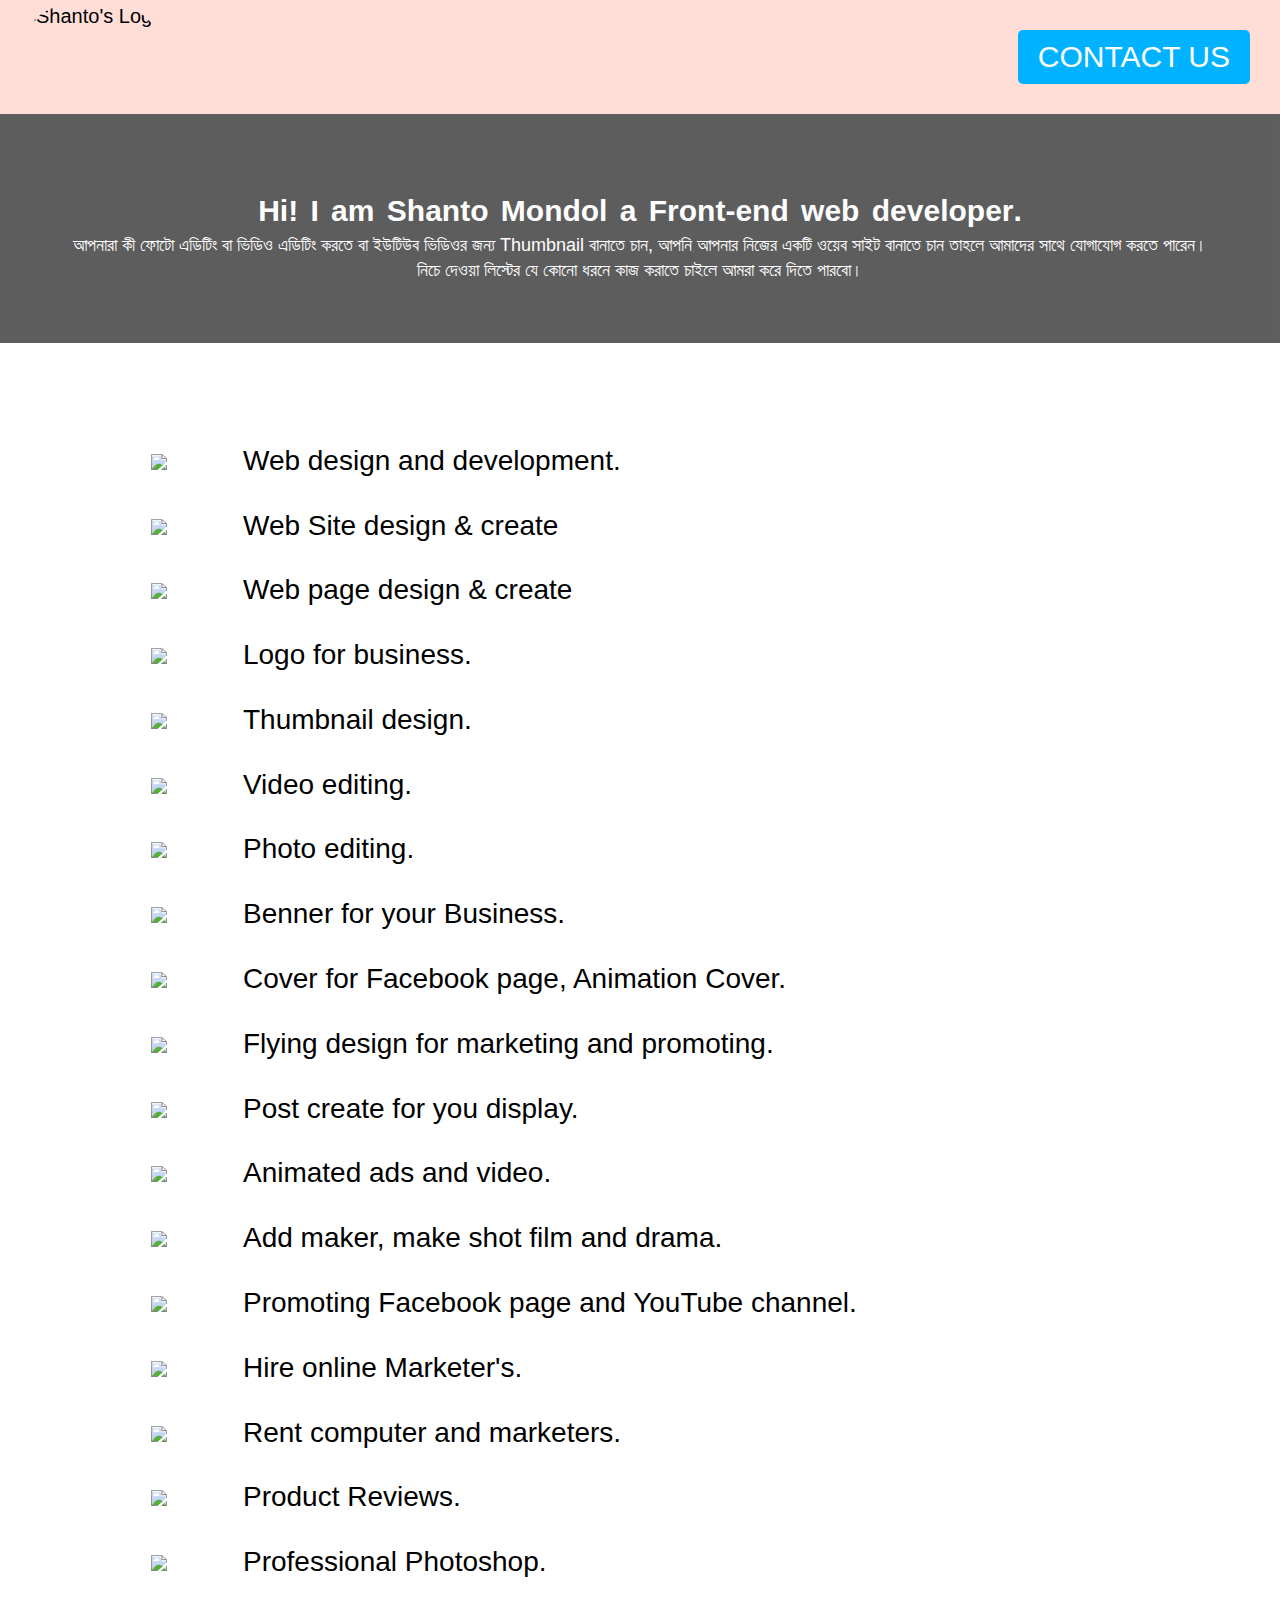
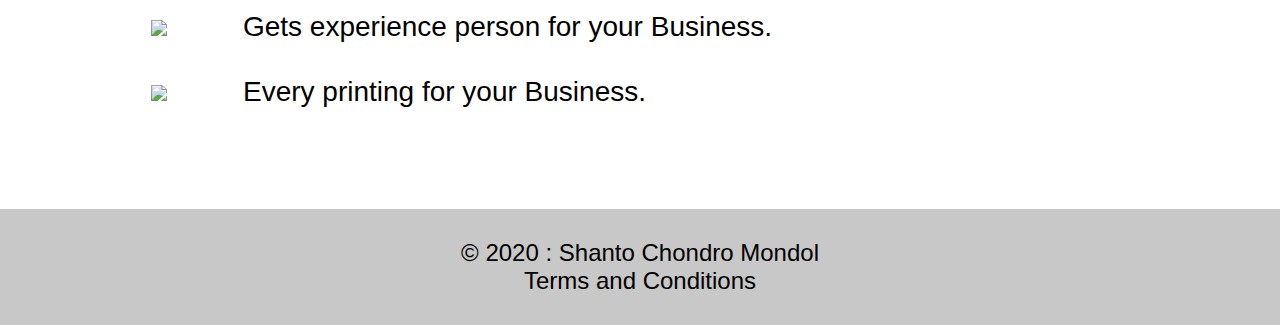
==== work/work.html @ 506299ac "p2" ====
<!DOCTYPE html>
<html>
<head>

	<meta charset="UTF-8">
    <meta name="viewport" content="width=device-width, initial-scale=1.0">
	<title> Do you have any work for me?</title>

	<link rel="stylesheet" type="text/css" href="work.css">
	<link rel="stylesheet" type="text/css" href="grid.css">

</head>
<body>

<header>
	<div class="row">
		<img class="logo" src="shanto.png" alt="Shanto's Logo">
	
		<ul class="contact">
			<a href="https://www.facebook.com/messages/t/mithunsorkar816"class="btn hire-btn" target="_blank">Contact Us</a>
		</ul>
	</div>
</header>

<section class="intro">
	<div class="row">
		<h1>
			Hi! I am Shanto Mondol a <strong>Front-end web developer</strong>.
		</h1>
		<p>
			আপনারা কী ফোটো এডিটিং বা ভিডিও এডিটিং করতে বা ইউটিউব ভিডিওর জন্য Thumbnail বানাতে চান, আপনি আপনার নিজের একটি ওয়েব সাইট বানাতে চান তাহলে আমাদের সাথে যোগাযোগ করতে পারেন।
			নিচে দেওয়া লিস্টের যে কোনো ধরনে কাজ করাতে চাইলে আমরা করে দিতে পারবো।
		</p>
	</div>
</section>

<section class="project" id="project">
		<div class="row">
			<div class="col span-1-of-4 box">
				<img class="project-img" src="programmer.png">

				<div class="project-details">
					Web design and development.
				</div>
			</div>

			<div class="col span-1-of-4 box">
				<img class="project-img" src="programmer.png">

				<div class="project-details">
					Web Site design & create
				</div>
			</div>

			<div class="col span-1-of-4 box">
				<img class="project-img" src="programmer.png">

				<div class="project-details">
					Web page design & create
				</div>
			</div>			

			<div class="col span-1-of-4 box">
				<img class="project-img" src="programmer.png">

				<div class="project-details">
					Logo for business.
				</div>
			</div>			
		</div>
		<div class="row">
			<div class="col span-1-of-4 box">
				<img class="project-img" src="programmer.png">

				<div class="project-details">
					Thumbnail design.
				</div>
			</div>

			<div class="col span-1-of-4 box">
				<img class="project-img" src="programmer.png">

				<div class="project-details">
					Video editing.
				</div>
			</div>

			<div class="col span-1-of-4 box">
				<img class="project-img" src="programmer.png">

				<div class="project-details">
					Photo editing.
				</div>
			</div>			

			<div class="col span-1-of-4 box">
				<img class="project-img" src="programmer.png">

				<div class="project-details">
					Benner for your Business.
				</div>
			</div>			
		</div>
		<div class="row">
			<div class="col span-1-of-4 box">
				<img class="project-img" src="programmer.png">

				<div class="project-details">
					Cover for Facebook page, Animation Cover.
				</div>
			</div>

			<div class="col span-1-of-4 box">
				<img class="project-img" src="programmer.png">

				<div class="project-details">
					Flying design for marketing and promoting.
				</div>
			</div>

			<div class="col span-1-of-4 box">
				<img class="project-img" src="programmer.png">

				<div class="project-details">
					Post create for you display.
				</div>
			</div>			

			<div class="col span-1-of-4 box">
				<img class="project-img" src="programmer.png">

				<div class="project-details">
					Animated ads and video.
				</div>
			</div>			
		</div>
		<div class="row">
			<div class="col span-1-of-4 box">
				<img class="project-img" src="programmer.png">

				<div class="project-details">
					Add maker, make shot film and drama.
				</div>
			</div>

			<div class="col span-1-of-4 box">
				<img class="project-img" src="programmer.png">

				<div class="project-details">
					Promoting Facebook page and YouTube channel.
				</div>
			</div>

			<div class="col span-1-of-4 box">
				<img class="project-img" src="programmer.png">

				<div class="project-details">
					Hire online Marketer's.
				</div>
			</div>			

			<div class="col span-1-of-4 box">
				<img class="project-img" src="programmer.png">

				<div class="project-details">
					Rent computer and marketers.
				</div>
			</div>			
		</div>
		<div class="row">
			<div class="col span-1-of-4 box">
				<img class="project-img" src="programmer.png">

				<div class="project-details">
					Product Reviews.
				</div>
			</div>

			<div class="col span-1-of-4 box">
				<img class="project-img" src="programmer.png">

				<div class="project-details">
					Professional Photoshop.
				</div>
			</div>

			<div class="col span-1-of-4 box">
				<img class="project-img" src="programmer.png">

				<div class="project-details">
					Gets experience person for your Business.
				</div>
			</div>			

			<div class="col span-1-of-4 box">
				<img class="project-img" src="programmer.png">

				<div class="project-details">
					Every printing for your Business.
				</div>
			</div>			
		</div>
	</section>

	<footer>
		&copy; 2020 : 
		<a href="https://shantomondol.github.io/resume" target="-_blank">Shanto Chondro Mondol</a><br>
		<a href="blank">Terms and Conditions</a>
	</footer>

</body>
</html>
---- work/work.css ----
*{
	margin: 0;
	padding: 0;
	box-sizing: border-box;
}

body{
	font-size: 20px;
	font-weight: 300;
	font-family: sans-serif;
}

section { padding: 80px 0; }

.row {
	width: 1140px;
	margin: 0 auto;
}

header {
	background-color: #ffded7;
}

.logo {
	height: 100px;
	width: auto;
	border-radius: 50px;
	float: left;
	margin: 5PX -50px;
}

.btn, 
input[type=submit] {
	padding: 10px 20px;
	border-radius: 5px;
	display: inline-block;
	transition: background-color 0.5s;
	text-transform: uppercase;
	text-decoration: none;
	margin: 30px -40px;
}

.hire-btn:link,
.hire-btn:visited {
	color: #fff;
	background-color: #00B2FF;	
}

.hire-btn:hover,
.hire-btn:active {
	color: #000;
	background-color: #ffded7;
	text-decoration: underline;
}

.contact {
	text-align: right;
	font-size: 150%;
}


.intro {
	background-image: linear-gradient(rgba(0,0,0,0.7),rgba(0,0,0,0.7)),url(works.gif);
	background-size: contain;
	opacity: 90%;
	text-align: center;
}

h1 {
	margin-bottom: 5px;
	word-spacing: 4px;
	font-size: 150%;
	font-family: sans-serif;
	color: #fff;
}

p {	
	margin-bottom: -20px;
	line-height: 140%;
	font-size: 90%;
	color: #fff;
}

.project { background-color: #fff; }

.project-img {
	width: 40%;
	height: auto;
	margin: 0 70px;
}

.project-details {
	margin-top: 10px;
	display: inline-block;
	text-align: center;
	font-size: 140%;
}

.project-details:hover {
	transform: scale(1.20);
	transition: transform 1.2s;
	color: #c7c7c7;
}

.project-img:hover {
	transform: scale(1.20);
	transition: transform 1.2s
}

.box { padding: 1%; }

footer {
	background-color: #c8c8c8;
	color: #000;
	margin-top: 30px;
	padding: 30px 0;
	margin-top: 10px;
	text-align: center;
	font-size: 120%;
}

footer a:link,
footer a:visited {
	color: #000;
	text-decoration: none;
}

footer a:active,
footer a:hover { 
	color: #f2f2f2;
	text-decoration: underline;
}
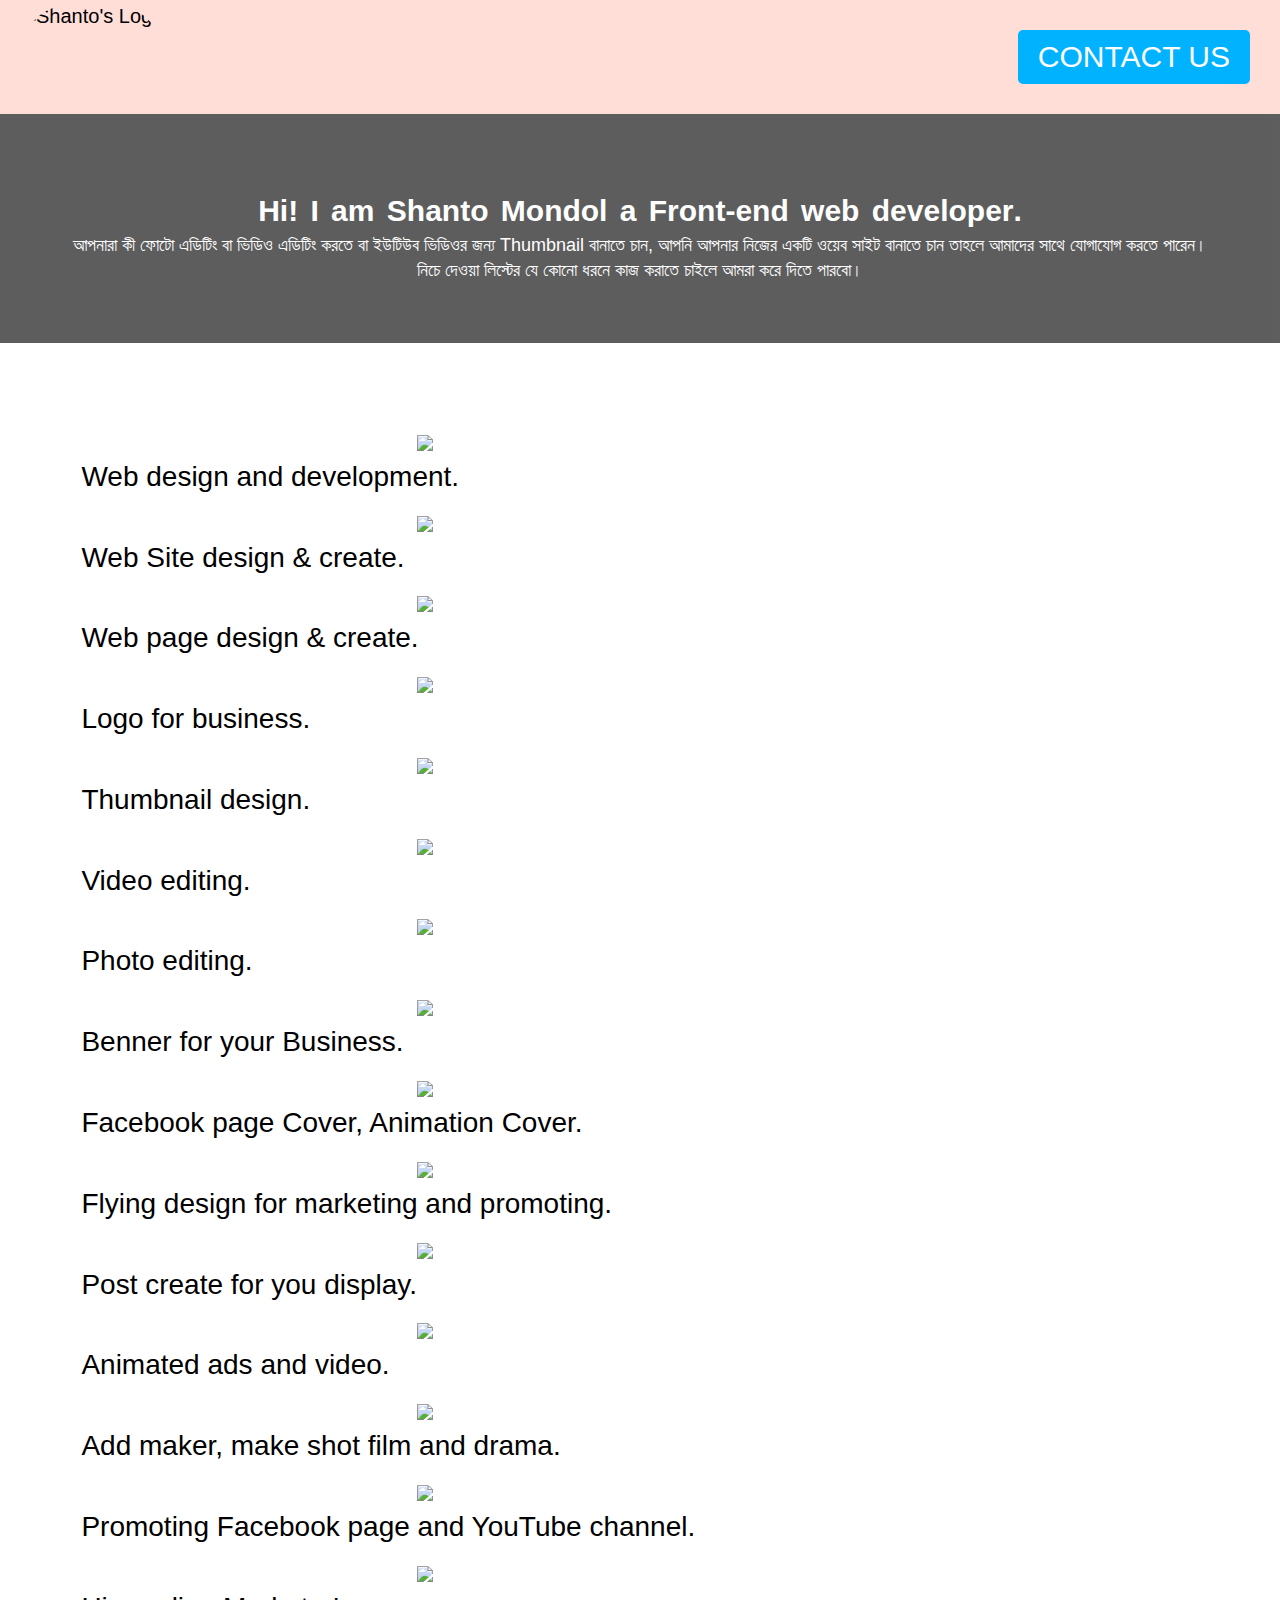
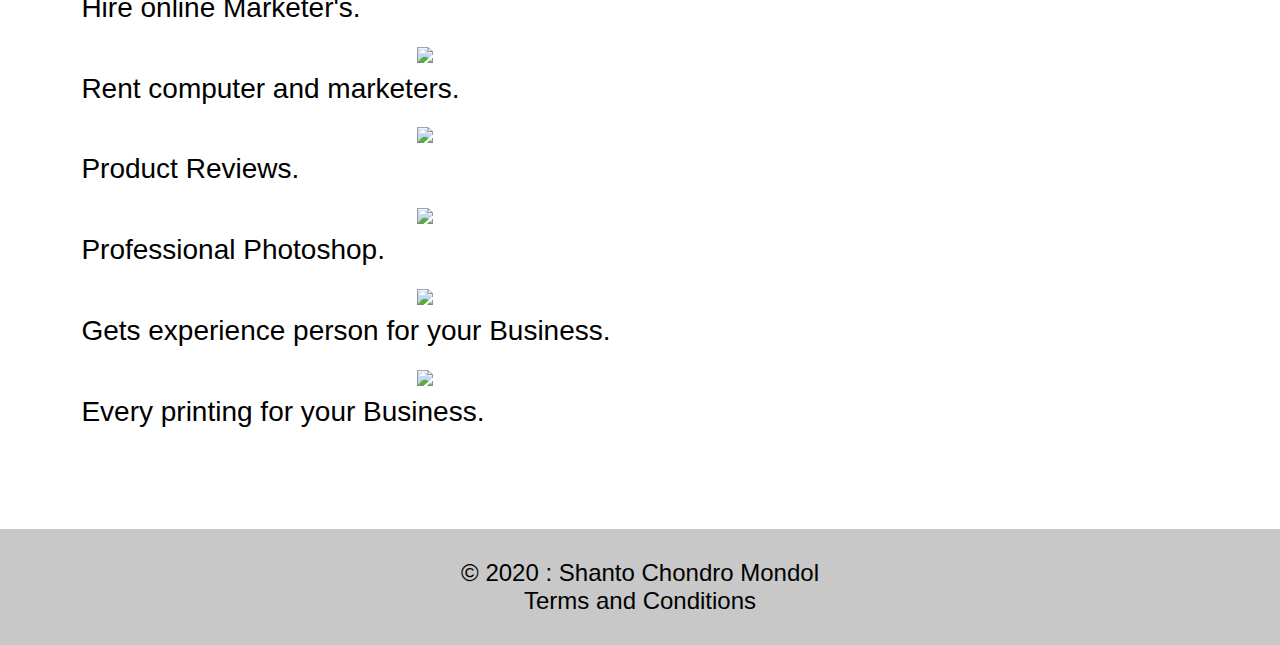
==== commit a5235d45: "responsive css add" ====
--- a/work/work.html
+++ b/work/work.html
@@ -7,6 +7,7 @@
 	<title> Do you have any work for me?</title>
 
 	<link rel="stylesheet" type="text/css" href="work.css">
+	<link rel="stylesheet" type="text/css" href="media.css">
 	<link rel="stylesheet" type="text/css" href="grid.css">
 
 </head>
@@ -48,15 +49,15 @@
 				<img class="project-img" src="programmer.png">
 
 				<div class="project-details">
-					Web Site design & create
-				</div>
-			</div>
-
-			<div class="col span-1-of-4 box">
-				<img class="project-img" src="programmer.png">
-
-				<div class="project-details">
-					Web page design & create
+					Web Site design & create.
+				</div>
+			</div>
+
+			<div class="col span-1-of-4 box">
+				<img class="project-img" src="programmer.png">
+
+				<div class="project-details">
+					Web page design & create.
 				</div>
 			</div>			
 
@@ -106,7 +107,7 @@
 				<img class="project-img" src="programmer.png">
 
 				<div class="project-details">
-					Cover for Facebook page, Animation Cover.
+					Facebook page Cover, Animation Cover.
 				</div>
 			</div>
 
--- a/work/work.css
+++ b/work/work.css
@@ -63,7 +63,6 @@
 	background-image: linear-gradient(rgba(0,0,0,0.7),rgba(0,0,0,0.7)),url(works.gif);
 	background-size: contain;
 	opacity: 90%;
-	text-align: center;
 }
 
 h1 {
@@ -72,13 +71,15 @@
 	font-size: 150%;
 	font-family: sans-serif;
 	color: #fff;
+	text-align: center;
 }
 
 p {	
 	margin-bottom: -20px;
 	line-height: 140%;
 	font-size: 90%;
-	color: #fff;
+	color: #fff;	
+	text-align: center;
 }
 
 .project { background-color: #fff; }
@@ -86,7 +87,9 @@
 .project-img {
 	width: 40%;
 	height: auto;
-	margin: 0 70px;
+	display: block;
+	margin-left: auto;
+	margin-right: auto;
 }
 
 .project-details {
--- a/work/media.css
+++ b/work/media.css
@@ -0,0 +1,58 @@
+
+/*-----------------------------------------------------------*/
+/*------------------------ MOBILE ---------------------------*/
+/*-----------------------------------------------------------*/
+@media (max-width: 480px) {
+
+	.row { width: 480px; }
+	
+	.logo {
+	margin: 5PX 0px;
+	}
+
+	.contact {
+	font-size: 100%;
+	margin: 5PX 45px;
+	}
+
+	h1 {
+	word-spacing: 5px;
+	font-size: 160%;
+	margin-bottom: 20px;
+	}
+
+	p {	
+	  display: block;
+	  margin-left: auto;
+	  margin-right: auto;
+	  line-height: 150%;
+	}
+
+	.project-img {
+	  display: block;
+	  margin-left: auto;
+	  margin-right: auto;
+	  width: 30%;
+	  margin: 20px auto;
+	}
+
+	.project-details {
+	  display: block;
+	  margin-left: auto;
+	  margin-right: 0;
+	}
+
+	.project-details:hover {
+	transform: scale(1.10);
+	transition: transform 1.2s;
+	color: #c7c7c7;
+	}
+
+	.box { 
+	 border: 5px solid #c7c7c7;
+	}
+
+	footer {;
+	margin-top: -20px;
+	}
+}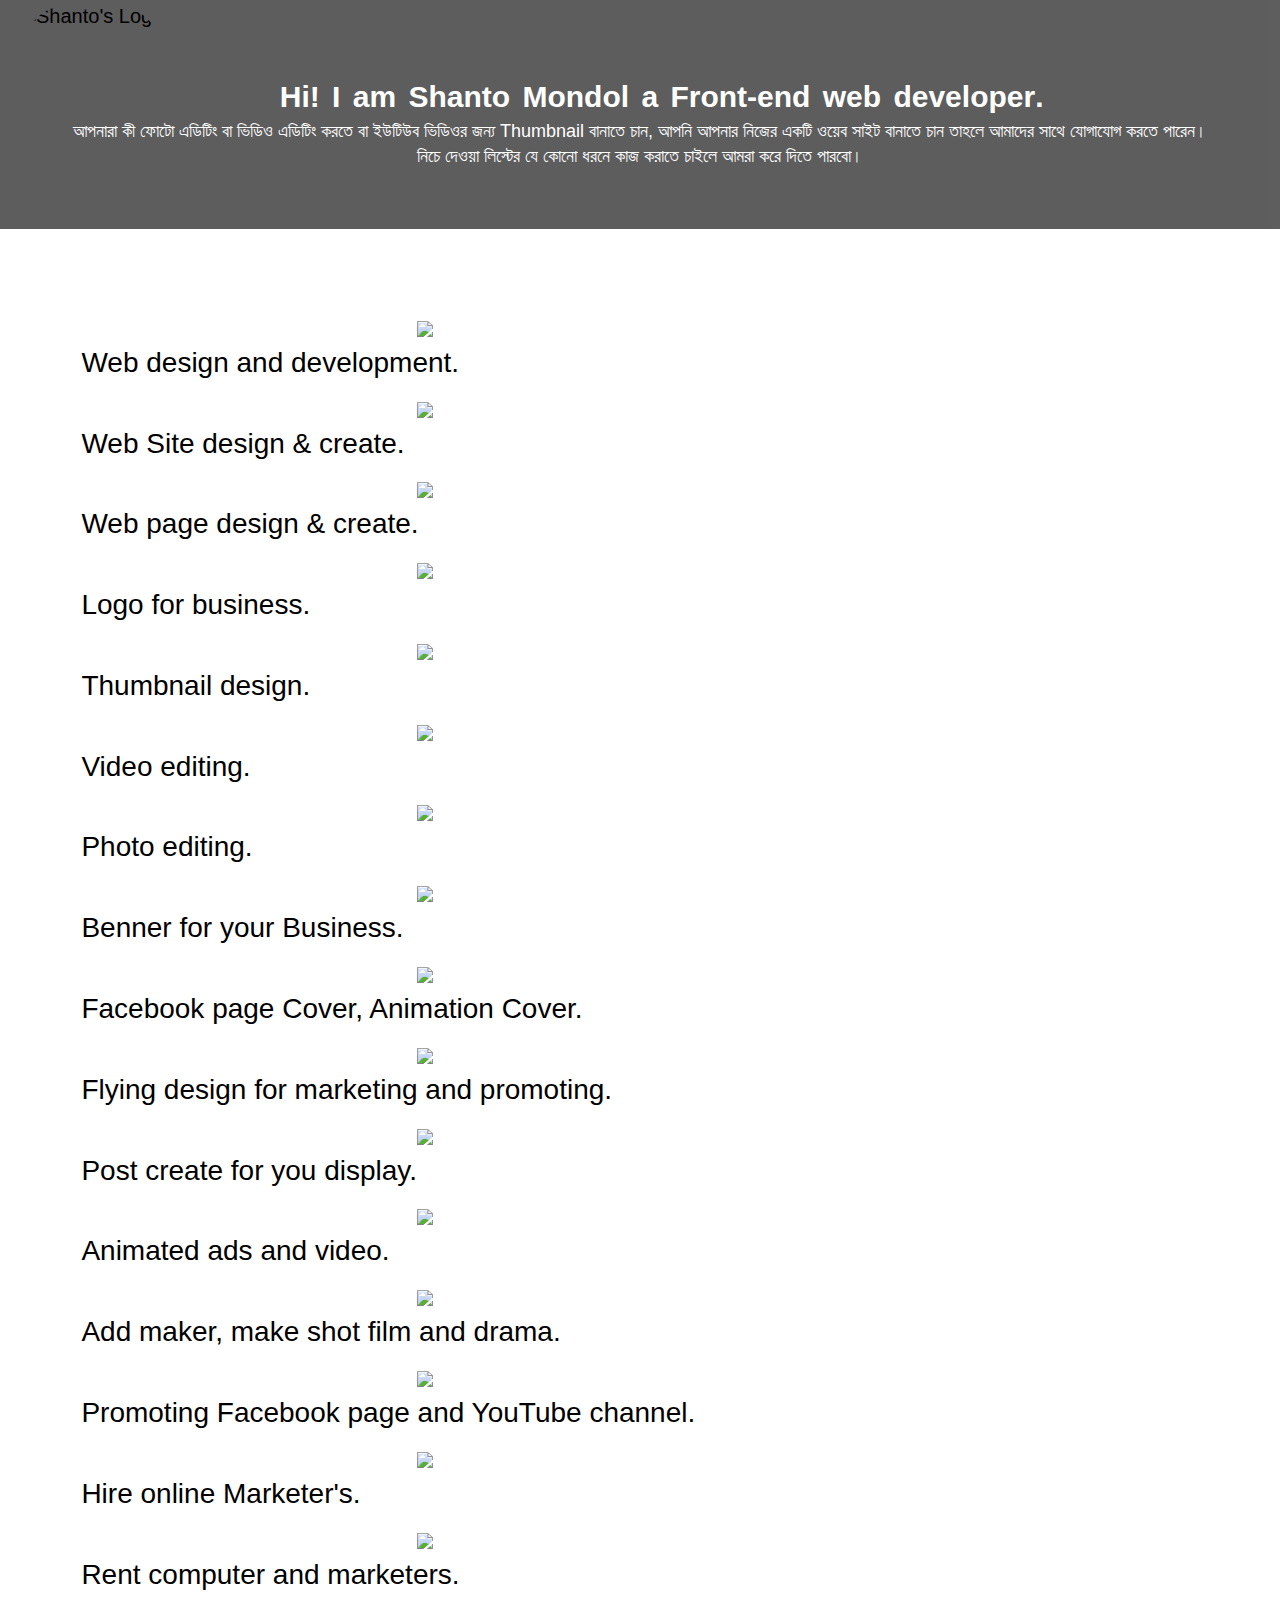
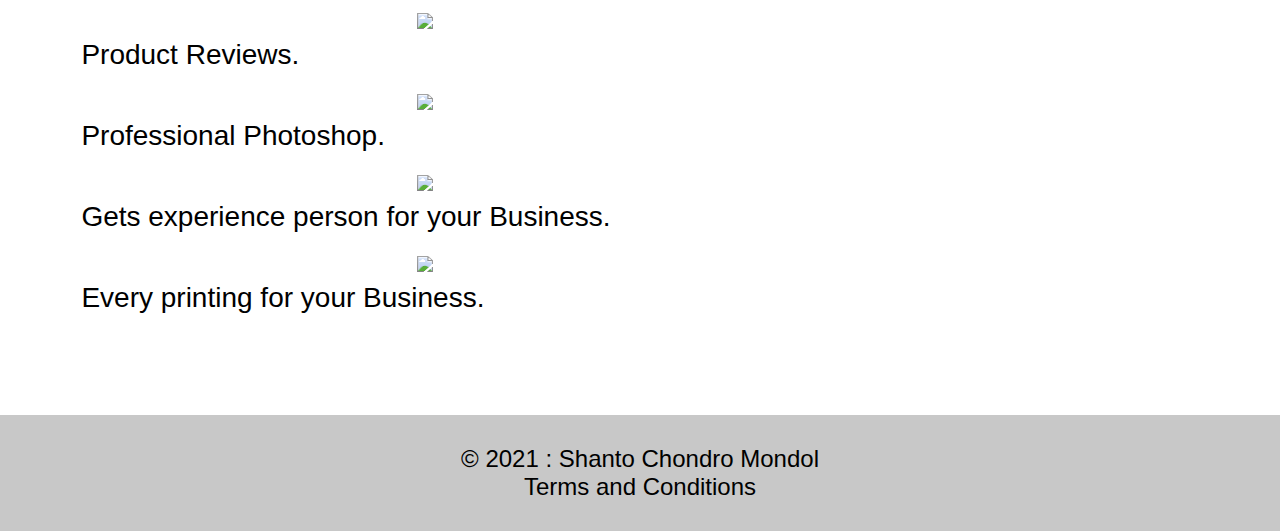
==== commit b2f7d5b0: "6" ====
--- a/work/work.html
+++ b/work/work.html
@@ -17,9 +17,9 @@
 	<div class="row">
 		<img class="logo" src="shanto.png" alt="Shanto's Logo">
 	
-		<ul class="contact">
+		<!-- <ul class="contact">
 			<a href="https://www.facebook.com/messages/t/mithunsorkar816"class="btn hire-btn" target="_blank">Contact Us</a>
-		</ul>
+		</ul> -->
 	</div>
 </header>
 
@@ -204,7 +204,7 @@
 	</section>
 
 	<footer>
-		&copy; 2020 : 
+		&copy; 2021 : 
 		<a href="https://shantomondol.github.io/resume" target="-_blank">Shanto Chondro Mondol</a><br>
 		<a href="blank">Terms and Conditions</a>
 	</footer>
--- a/work/media.css
+++ b/work/media.css
@@ -1,10 +1,10 @@
-
 /*-----------------------------------------------------------*/
 /*------------------------ MOBILE ---------------------------*/
 /*-----------------------------------------------------------*/
 @media (max-width: 480px) {
 
-	.row { width: 480px; }
+	.row { width: 480px; 
+	}
 	
 	.logo {
 	margin: 5PX 0px;
@@ -48,8 +48,14 @@
 	color: #c7c7c7;
 	}
 
+	.box:hover {
+	transform: scale(1.04);
+	transition: transform 1.10s;
+	color: #c7c7c7;
+	}
+
 	.box { 
-	 border: 5px solid #c7c7c7;
+	 border: 4px solid #c7c7c7;
 	}
 
 	footer {;
